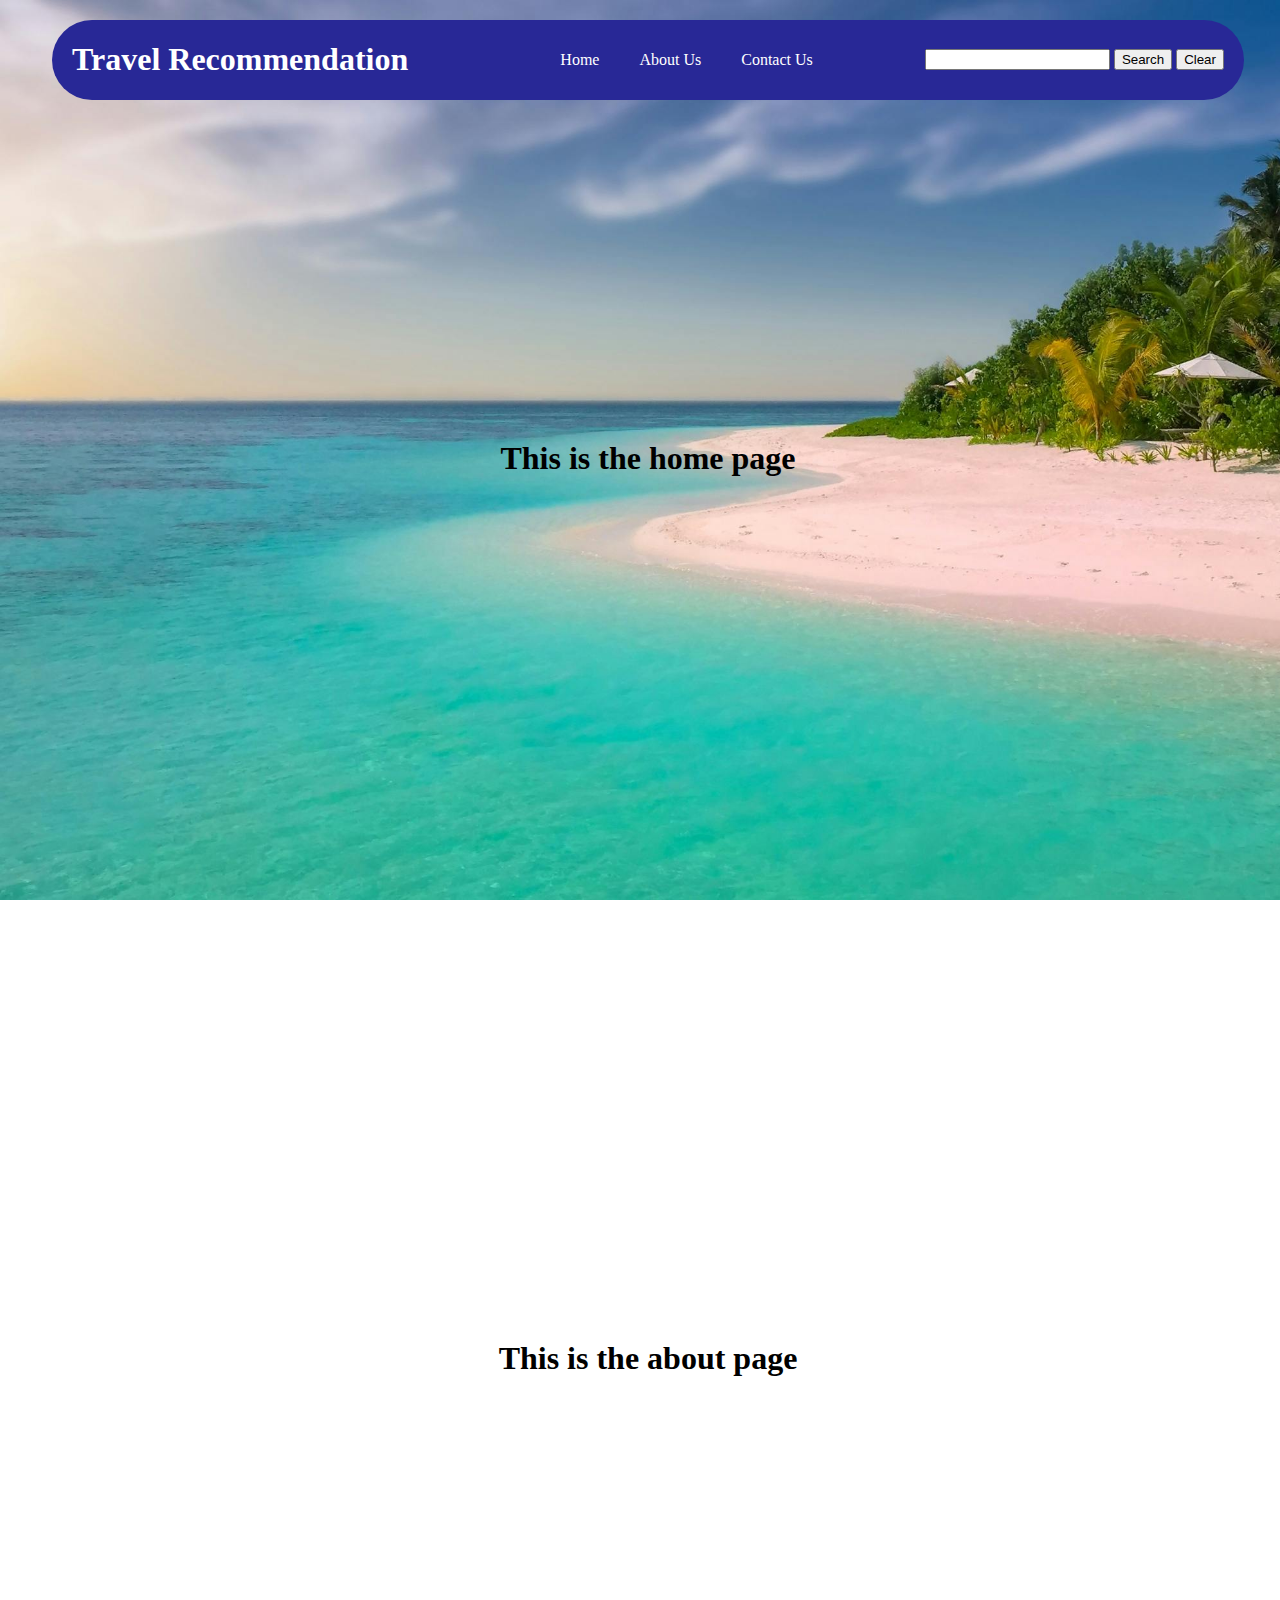
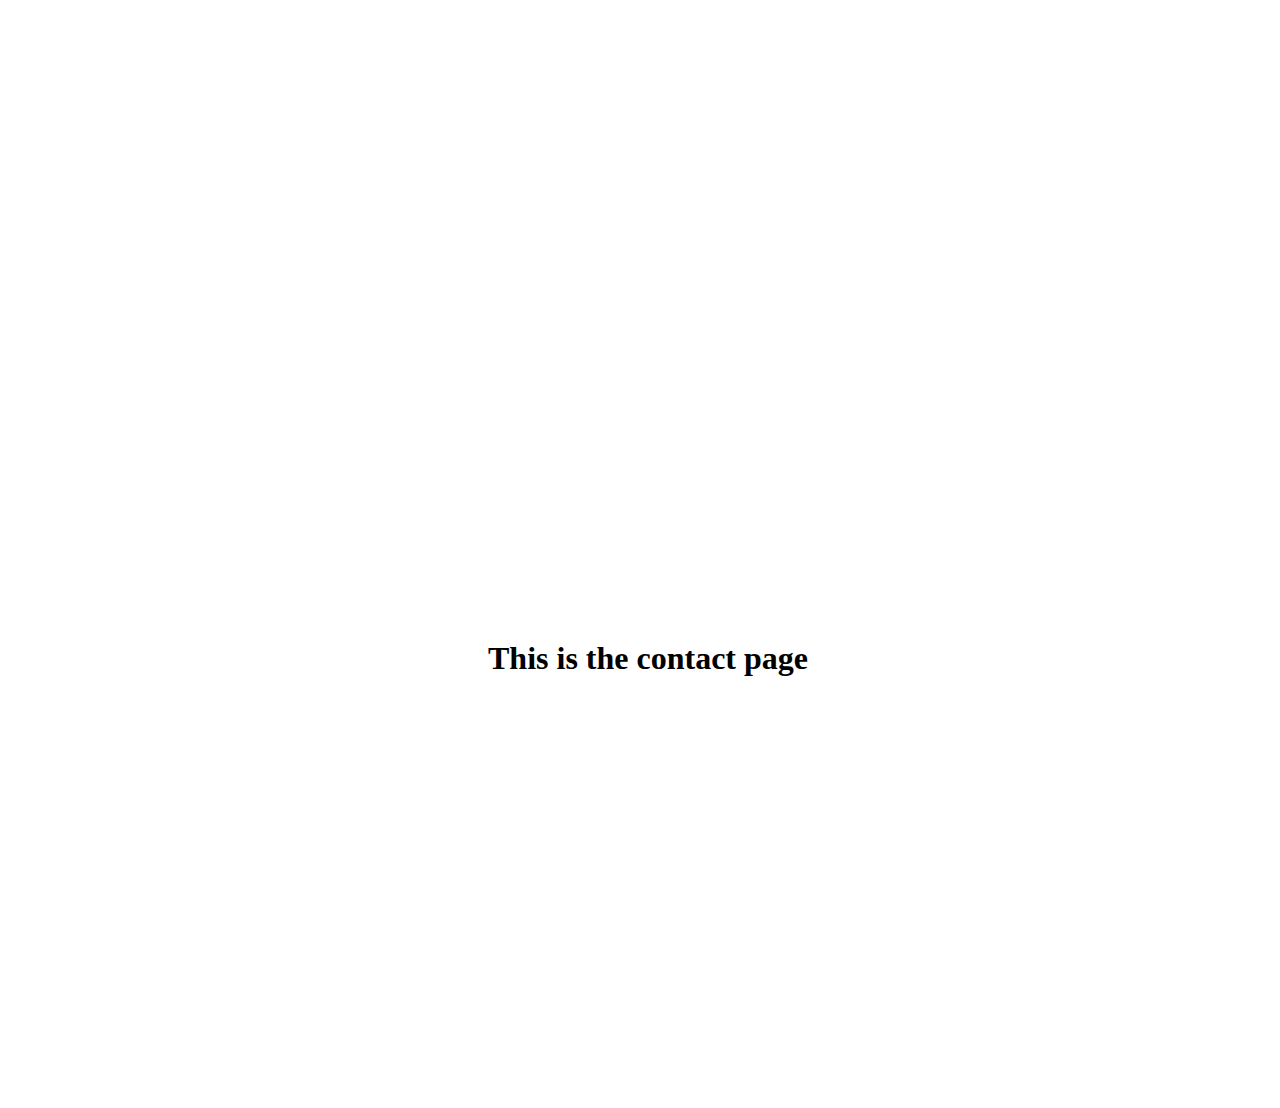
==== travel_recommendation.html @ dbbb850e "initial commit" ====
<!DOCTYPE html>
<html>
    <head>
        <title>Travel Recommendation</title>
        <link rel="stylesheet" href="./travel_recommendation.css">
    </head>
    <body>
        <nav>
            <h1>Travel Recommendation</h1>
            <ul>
                <li><a href="#home">Home</a></li>
                <li><a href="#aboutUs">About Us</a></li>
                <li><a href="#contactUs">Contact Us</a></li>
            </ul>
            <div>
                <input type="text">
                <button>Search</button>
                <button>Clear</button>
            </div>
        </nav>
        <section id="home">
            <h1>This is the home page</h1>
        </section>
        <section id="aboutUs">
            <h1>This is the about page</h1>
        </section>
        <section id="contactUs">
            <h1>This is the contact page</h1>
        </section>
    </body>
</html>
---- travel_recommendation.css ----
body{
    font-family: "Georgia";
    background-image: url('./background.jpg');
    background-size: cover;
    background-repeat: no-repeat;
    background-attachment: fixed;
    display: flex;
    justify-content: center;
    align-items: center;
    flex-direction: column;
    position: absolute;
}
nav{
    background-color: rgb(40, 40, 150);
    color: white;
    display: flex;
    justify-content: space-between;
    align-items: center;
    padding: 0 20px;
    position: fixed;
    top: 20px;
    width: 90%;
    border-radius: 40px;
    z-index: 2;
}
ul{
    list-style: none;
    display: flex;
}
li{
    margin: 0 20px;
}
a{
    text-decoration: none;
    color: white;
}
section{
    height: 100vh;
    width: 100vw;
    position: relative;
    display: flex;
    justify-content: center;
    align-items: center;
}
#home{
    /* background-color: none; */
}
#aboutUs{
    /* background-color: green; */
}
#contactUs{
    /* background-color: yellow; */
}
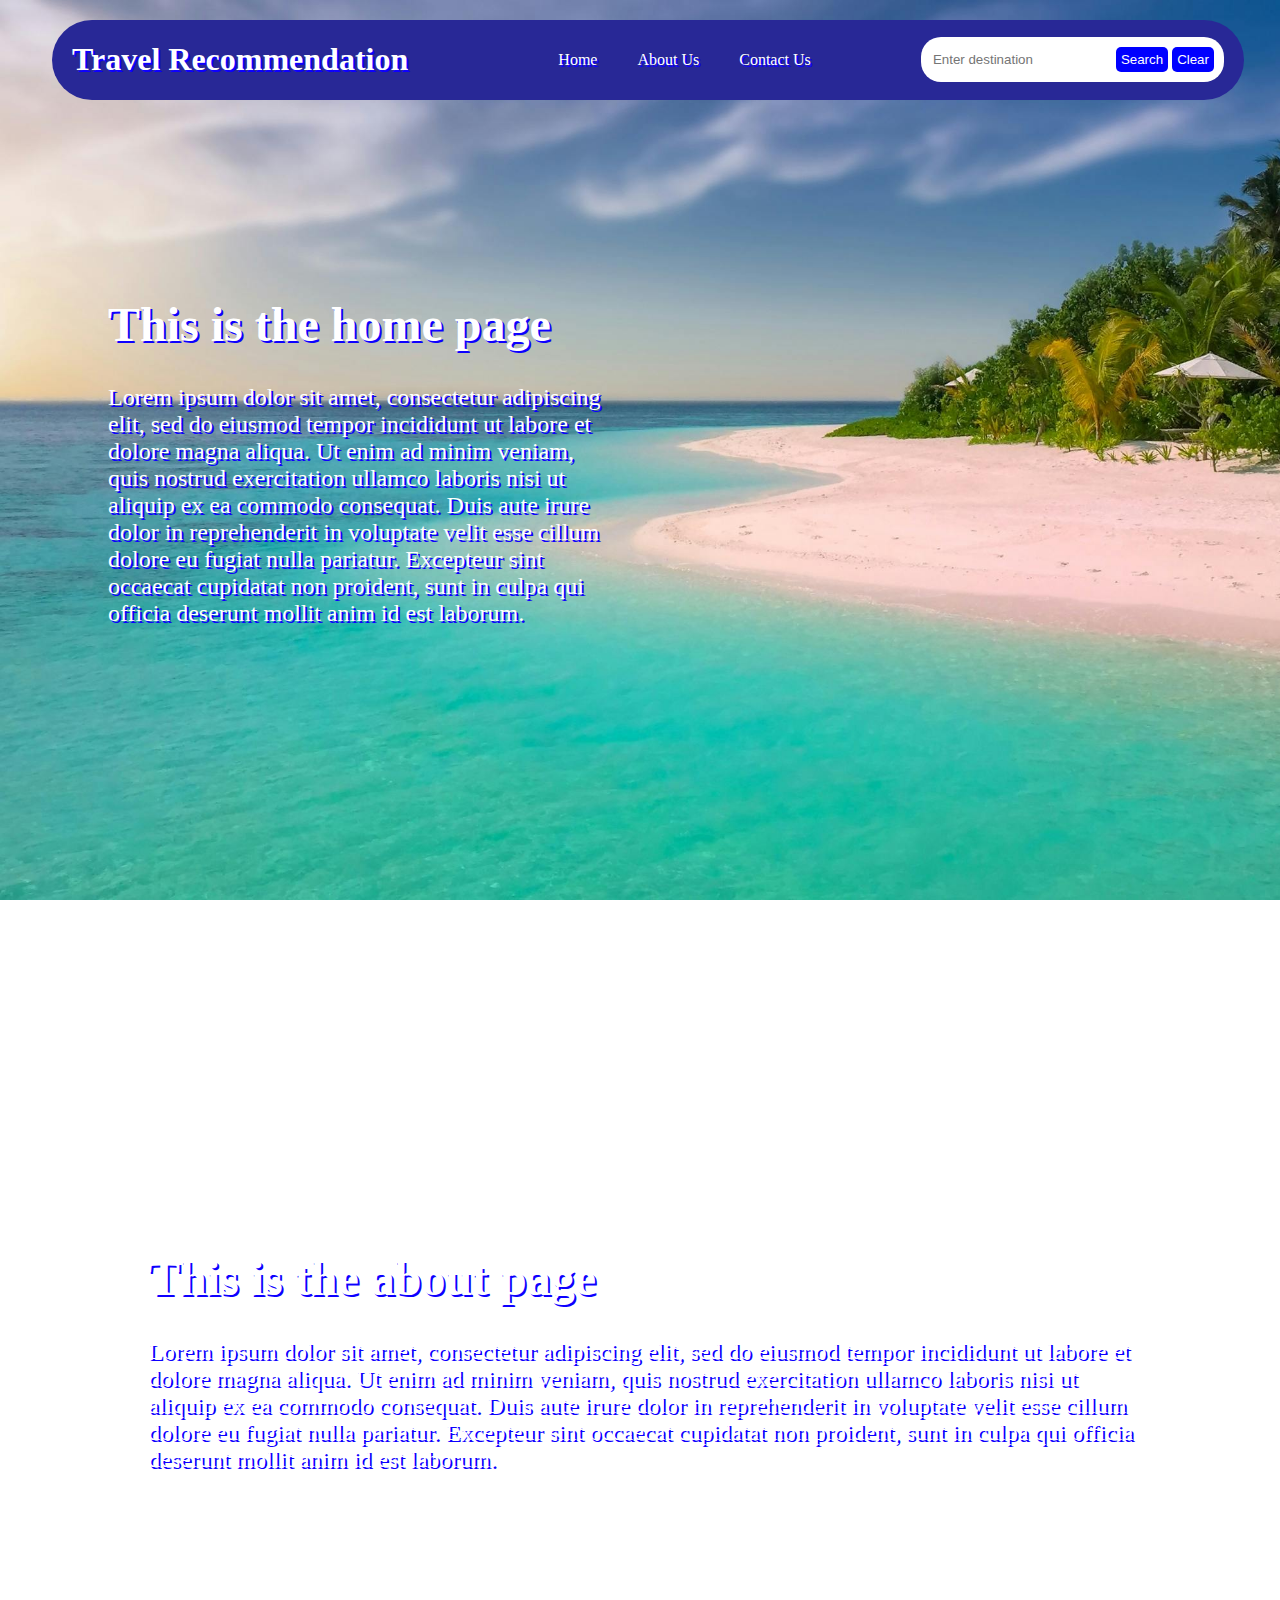
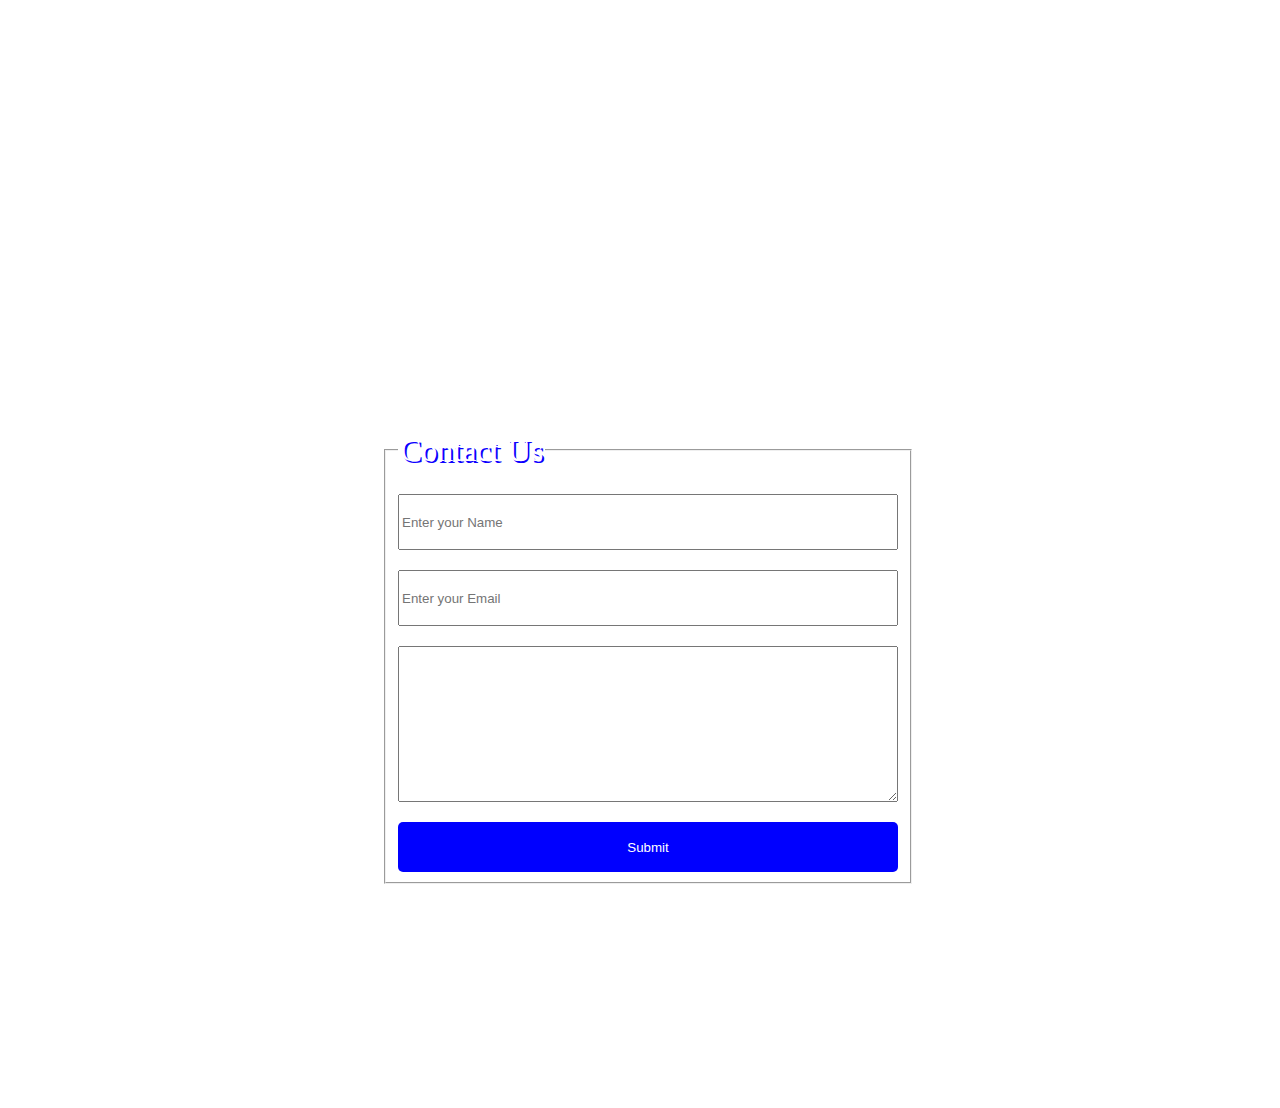
==== commit a60287a0: "final commit" ====
--- a/travel_recommendation.html
+++ b/travel_recommendation.html
@@ -6,26 +6,55 @@
     </head>
     <body>
         <nav>
-            <h1>Travel Recommendation</h1>
+            <h1><a href="#home">Travel Recommendation</a></h1>
             <ul>
                 <li><a href="#home">Home</a></li>
                 <li><a href="#aboutUs">About Us</a></li>
                 <li><a href="#contactUs">Contact Us</a></li>
             </ul>
-            <div>
-                <input type="text">
-                <button>Search</button>
+            <div class="search-div">
+                <input type="text" id="search-input" placeholder="Enter destination">
+                <button onclick="getData()">Search</button>
                 <button>Clear</button>
             </div>
         </nav>
+        <div id="recommendation-result" class="recommendation-result-hidden">
+            <!-- results here -->
+             <div class="result">
+                <img src="" alt="" id="first-image" class="result-image">
+                <h2 id="first-name"></h2>
+                <p id="first-description"></p>
+             </div>
+             <div class="result">
+                <img src="" alt="second image result" id="second-image" class="result-image">
+                <h2 id="second-name">name</h2>
+                <p id="second-description">description</p>
+             </div>
+             
+        </div>
         <section id="home">
-            <h1>This is the home page</h1>
+            <div>
+                <h1>This is the home page</h1>
+                <p>Lorem ipsum dolor sit amet, consectetur adipiscing elit, sed do eiusmod tempor incididunt ut labore et dolore magna aliqua. Ut enim ad minim veniam, quis nostrud exercitation ullamco laboris nisi ut aliquip ex ea commodo consequat. Duis aute irure dolor in reprehenderit in voluptate velit esse cillum dolore eu fugiat nulla pariatur. Excepteur sint occaecat cupidatat non proident, sunt in culpa qui officia deserunt mollit anim id est laborum.</p>
+            </div>
         </section>
         <section id="aboutUs">
-            <h1>This is the about page</h1>
+            <div>
+                <h1>This is the about page</h1>
+                <p>Lorem ipsum dolor sit amet, consectetur adipiscing elit, sed do eiusmod tempor incididunt ut labore et dolore magna aliqua. Ut enim ad minim veniam, quis nostrud exercitation ullamco laboris nisi ut aliquip ex ea commodo consequat. Duis aute irure dolor in reprehenderit in voluptate velit esse cillum dolore eu fugiat nulla pariatur. Excepteur sint occaecat cupidatat non proident, sunt in culpa qui officia deserunt mollit anim id est laborum.</p>
+            </div>
         </section>
         <section id="contactUs">
-            <h1>This is the contact page</h1>
+                <form action="submit">
+                    <fieldset class="contact-form">
+                        <legend>Contact Us</legend>
+                        <input type="text" placeholder="Enter your Name">
+                        <input type="email" placeholder="Enter your Email">
+                        <textarea name="message" id="message"></textarea>
+                        <button class="contact-button">Submit</button>
+                    </fieldset>
+                </form>
         </section>
+        <script src="./travel_recommendation.js"></script>
     </body>
 </html>--- a/travel_recommendation.css
+++ b/travel_recommendation.css
@@ -9,6 +9,8 @@
     align-items: center;
     flex-direction: column;
     position: absolute;
+    color: white;
+    text-shadow: 2px 2px #0d00ff;
 }
 nav{
     background-color: rgb(40, 40, 150);
@@ -34,6 +36,36 @@
     text-decoration: none;
     color: white;
 }
+.recommendation-result{
+    height: auto;
+    width: auto;
+    position: fixed;
+    right: 100px;
+    top: 100px;
+    z-index: 2;
+}
+.recommendation-result-hidden{
+    height: auto;
+    width: auto;
+    position: fixed;
+    right: 100px;
+    top: 100px;
+    z-index: 2;
+    display: none;
+}
+.result{
+    background-color: blue;
+    height: auto;
+    width: 400px;
+    margin: 10px;
+    padding: 10px;
+    border-radius: 10px;
+}
+.result-image{
+    width: 400px;
+    height: 200px;
+    border: 1px solid white;
+}
 section{
     height: 100vh;
     width: 100vw;
@@ -42,12 +74,63 @@
     justify-content: center;
     align-items: center;
 }
+.search-div{
+    background-color: white;
+    padding: 10px; 
+    border-radius: 20px;
+}
+#search-input{
+    border: none;
+}
+#search-input:focus{
+    border: none;
+    outline: none;
+}
+button{
+    border-radius: 5px;
+    border: none;
+    background-color: blue;
+    color: white;
+    padding: 5px;
+}
 #home{
-    /* background-color: none; */
+    font-size: 1.5em;
+    flex-direction: column;
+    align-items: start;
+}
+#home > div{
+    padding-left: 100px;
+    width: 500px;
 }
 #aboutUs{
-    /* background-color: green; */
+    font-size: 1.5em;
+    flex-direction: column;
+    align-items: center;
+}
+#aboutUs > div{
+    width: 1000px;
 }
 #contactUs{
-    /* background-color: yellow; */
+    
+}
+.contact-form{
+    display: flex;
+    flex-direction: column;
+    width: 500px;
+    height: auto;
+    margin: 20px;
+}
+legend{
+    font-size: 2em;
+}
+.contact-form > input{
+    height: 50px;
+    margin-top: 20px;
+}
+.contact-form > textarea{
+    height: 150px;
+    margin: 20px 0;
+}
+.contact-button{
+    height: 50px;
 }